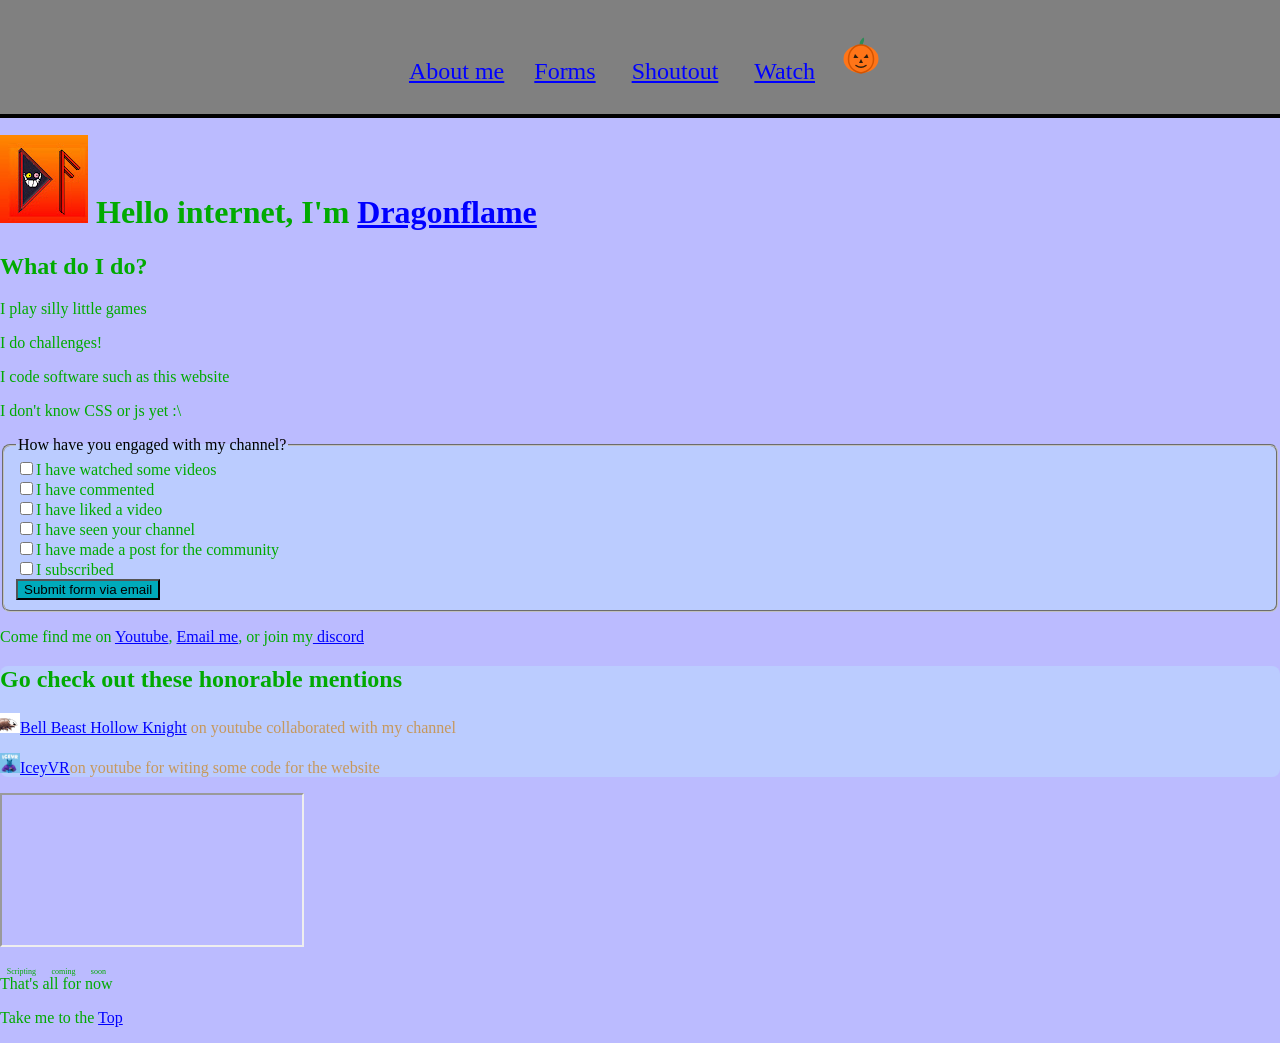
==== index.html @ 420e73eb "E" ====
<!DOCTYPE html>
<html lang="en">
  <head>
    <meta charset="UTF=8">
    <title>Dragonflame</title>
    <link rel="stylesheet" href="./style.css">
    <meta property="og:title" content="The webpage for Dragonflamegamez on youtube">
    <meta property="og:url" content="https://dragonflame.netlify.app">
    <meta property="og:description" content="I learned how to code so we have a website for my channel now--YIPPEE">
    <meta property="og:image" content="https://dragonflame.netlify.app/Profile.jpg">
    <link rel="icon" href="./Profile.jpg" type="image/jpeg">
  </head>
  <body>
    <nav class="header-div">
      <p><a href="#about">About me</a><a href="#form">Forms</a> <a href="#shout">Shoutout</a> <a href="./watch.html">Watch</a> <img src="./pumpkin.svg" alt="A silly pumpkin SVG"></p>
    </nav>
    <div id="main">
      <h1><img src="./Profile.jpg"> Hello internet, I'm <a href="https://youtube.com/@dragonflamegamez">Dragonflame</a></h1>

      <section class="wdid" id="about">

      <h2>What do I do?</h2>
      <p>I play silly little games</p>
      <p>I do challenges!</p>
      <p>I code software such as this website</p>

      <p>I don't know CSS or js yet :\</p>

      <fieldset class="box" id="form">
        <legend class="engaged-legend">How have you engaged with my channel?</legend>
        <form action="mailto:loganereman2013@gmail.com" method="post" enctype="text/plain">
          <input type="checkbox" name="Watched some videos" value="1">I have watched some videos<br>
          <input type="checkbox" name="Commented" value="1">I have commented<br>
          <input type="checkbox" name="Liked" value="1">I have liked a video<br>
          <input type="checkbox" name="Seen channel" value="1">I have seen your channel<br>
          <input type="checkbox" name="Posted for community" value="1">I have made a post for the community<br>
          <input type="checkbox" name="Subscribed" value="1">I subscribed<br>
          <button type="submit" id="submit" class="Button">
          <label for="submit">Submit form via email</label>
        </form>
      </fieldset>

      </section>

      <section id="Youtube">
        
        <p>Come find me on <a href="https://youtube.com/@dragonflamegamez" target="_blank">Youtube</a>, <a href="mailto://loganereman2013@gmail.com">Email me</a>, or join my<a href="https://discord.gg/fqnWhUD2yz"> discord</a></p>
      </section>

      <section class="box" id="shout">
        <h2>Go check out these honorable mentions</h2>
        <p class="Big"><img src="./Bell.jpg" height="20"><a href="https://youtube.com/@bellbeasthollowknight">Bell Beast Hollow Knight</a> on youtube collaborated with my channel</p>
        <p class="Big"><img src="./icey.webp" height="20"><a href="https://www.youtube.com/channel/UClAYNzR9obIhzxEHhS5_fcA">IceyVR</a>on youtube for witing some code for the website</p>
      </section>
    </div>
    <iframe src="https://www.youtube.com/embed/videoseries?list=UULFNNibeUnDLKCc7oOPMulorQ&rel=0" allow="accelerometer; autoplay; clipboard-write; encrypted-media; gyroscope; picture-in-picture" allowfullscreen>

    </iframe>
  </body>
  <footer>
    <p><ruby>That's all for now <rt>Scripting coming soon</rt></ruby></p>
    <p>Take me to the <a href="#">Top</a></p>
  </footer>
</html>
---- style.css ----
html {
  background-color: #BBBBFF;
  /*Original: BBBBFF*/
  color: #01AA01;
  /*Original: 01AA01*/
}

a:link {
  color: #0000FF;
}
a:visited {
  color: #00BB00;
}
a:hover {
  color: #00BBBB;
}
a:active {
  color: #FF0000;
}

.Button {
  background-color: #00AABB;
  /*Original: 00AABB*/
}
.engaged-legend {
  color: black;
  /*Original: Black*/
  
}
.box {
  background-color: #BBCCFF;
  /*Original: BBCCFF*/
  border-radius: 8px;
}

.Big {
  color: rgb(198, 152, 93);
}

.header-div {
  background-color: grey;
  color: #000001;
  width: 100%;
  padding: 5px 0;
  text-align: center;
  font-size: x-large;
  box-shadow: 0px 4px 0px #000001;
}

body {
  margin: 0;
}

.header-div a {
  margin: 0 15px;
}
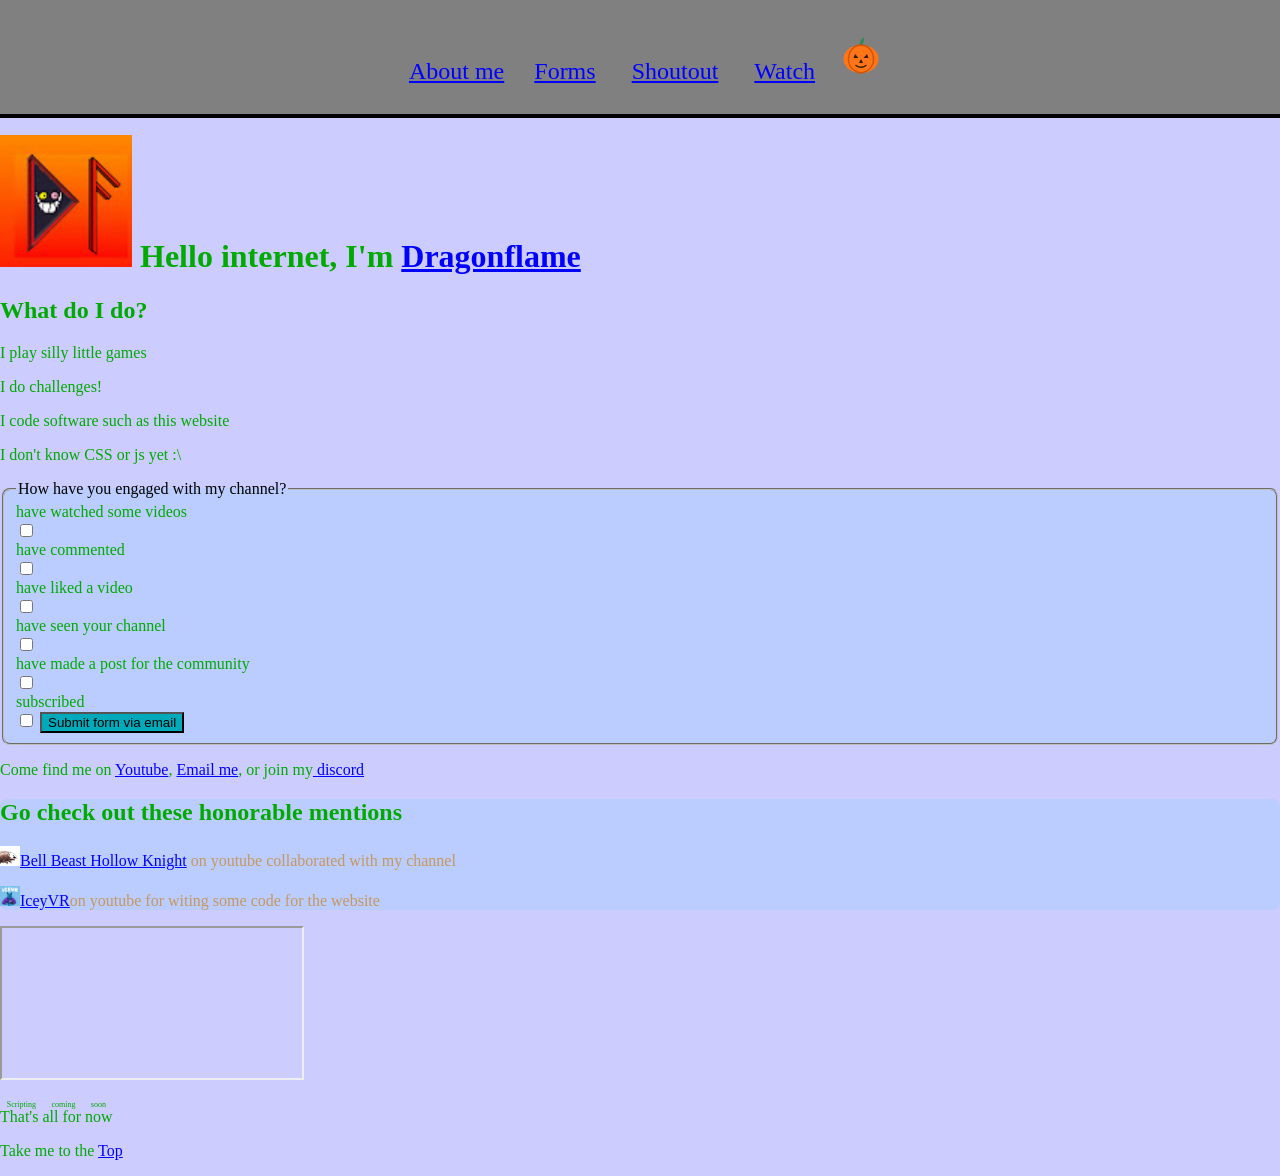
==== commit b56ebb3b: "E" ====
--- a/index.html
+++ b/index.html
@@ -1,6 +1,7 @@
 <!DOCTYPE html>
 <html lang="en">
   <head>
+    <meta http-equiv="Content-Security-Policy" content="upgrade-insecure-requests">
     <meta charset="UTF=8">
     <title>Dragonflame</title>
     <link rel="stylesheet" href="./style.css">
@@ -9,13 +10,14 @@
     <meta property="og:description" content="I learned how to code so we have a website for my channel now--YIPPEE">
     <meta property="og:image" content="https://dragonflame.netlify.app/Profile.jpg">
     <link rel="icon" href="./Profile.jpg" type="image/jpeg">
+    <meta name="description" content="I learned how to code so we have a website for my channel now--YIPPEE">
   </head>
   <body>
     <nav class="header-div">
-      <p><a href="#about">About me</a><a href="#form">Forms</a> <a href="#shout">Shoutout</a> <a href="./watch.html">Watch</a> <img src="./pumpkin.svg" alt="A silly pumpkin SVG"></p>
+      <p><a href="#about">About me</a><a href="#form">Forms</a> <a href="#shout">Shoutout</a> <a href="./watch.html">Watch</a> <img src="./pumpkin.svg" alt="A silly pumpkin SVG" width="50" height="50"></p>
     </nav>
-    <div id="main">
-      <h1><img src="./Profile.jpg"> Hello internet, I'm <a href="https://youtube.com/@dragonflamegamez">Dragonflame</a></h1>
+    <main>
+      <h1><img src="./Profile.jpg" alt="Stylized initials of DF" width="132" height="132"> Hello internet, I'm <a href="https://youtube.com/@dragonflamegamez">Dragonflame</a></h1>
 
       <section class="wdid" id="about">
 
@@ -29,12 +31,19 @@
       <fieldset class="box" id="form">
         <legend class="engaged-legend">How have you engaged with my channel?</legend>
         <form action="mailto:loganereman2013@gmail.com" method="post" enctype="text/plain">
-          <input type="checkbox" name="Watched some videos" value="1">I have watched some videos<br>
-          <input type="checkbox" name="Commented" value="1">I have commented<br>
-          <input type="checkbox" name="Liked" value="1">I have liked a video<br>
-          <input type="checkbox" name="Seen channel" value="1">I have seen your channel<br>
-          <input type="checkbox" name="Posted for community" value="1">I have made a post for the community<br>
-          <input type="checkbox" name="Subscribed" value="1">I subscribed<br>
+          
+          <label for="f1" class="breakthis">have watched some videos</label>
+          <input type="checkbox" name="Watched some videos" value="1" id="f1">
+          <label for="f2" class="breakthis">have commented</label>
+          <input type="checkbox" name="Commented" value="1" id="f2">
+          <label for="f3" class="breakthis">have liked a video</label>
+          <input type="checkbox" name="Liked" value="1" id="f3">
+          <label for="f4" class="breakthis">have seen your channel</label>
+          <input type="checkbox" name="Seen channel" value="1" id="f4">
+          <label for="f5" class="breakthis">have made a post for the community</label>
+          <input type="checkbox" name="Posted for community" value="1" id="f5">
+          <label for="f6" class="breakthis">subscribed</label>
+          <input type="checkbox" name="Subscribed" value="1" id="f6">
           <button type="submit" id="submit" class="Button">
           <label for="submit">Submit form via email</label>
         </form>
@@ -49,11 +58,11 @@
 
       <section class="box" id="shout">
         <h2>Go check out these honorable mentions</h2>
-        <p class="Big"><img src="./Bell.jpg" height="20"><a href="https://youtube.com/@bellbeasthollowknight">Bell Beast Hollow Knight</a> on youtube collaborated with my channel</p>
-        <p class="Big"><img src="./icey.webp" height="20"><a href="https://www.youtube.com/channel/UClAYNzR9obIhzxEHhS5_fcA">IceyVR</a>on youtube for witing some code for the website</p>
+        <p class="Big"><img src="./Bell.jpg" height="20" width="20" alt="Bell Beast from the game Silk Song"><a href="https://youtube.com/@bellbeasthollowknight">Bell Beast Hollow Knight</a> on youtube collaborated with my channel</p>
+        <p class="Big"><img src="./icey.webp" height="20" width="20" alt="Shoutout Profile picture"><a href="https://www.youtube.com/channel/UClAYNzR9obIhzxEHhS5_fcA">IceyVR</a>on youtube for witing some code for the website</p>
       </section>
-    </div>
-    <iframe src="https://www.youtube.com/embed/videoseries?list=UULFNNibeUnDLKCc7oOPMulorQ&rel=0" allow="accelerometer; autoplay; clipboard-write; encrypted-media; gyroscope; picture-in-picture" allowfullscreen>
+    </main>
+    <iframe title="All of my videos" src="https://www.youtube.com/embed/videoseries?list=UULFNNibeUnDLKCc7oOPMulorQ&rel=0" allow="accelerometer; autoplay; clipboard-write; encrypted-media; gyroscope; picture-in-picture" allowfullscreen>
 
     </iframe>
   </body>
--- a/style.css
+++ b/style.css
@@ -1,8 +1,9 @@
 html {
-  background-color: #BBBBFF;
+  background-color: #CCCCFF;
   /*Original: BBBBFF*/
   color: #01AA01;
   /*Original: 01AA01*/
+  font-display: optional;
 }
 
 a:link {
@@ -55,3 +56,6 @@
   margin: 0 15px;
 }
 
+.breakthis {
+  display: block;
+}
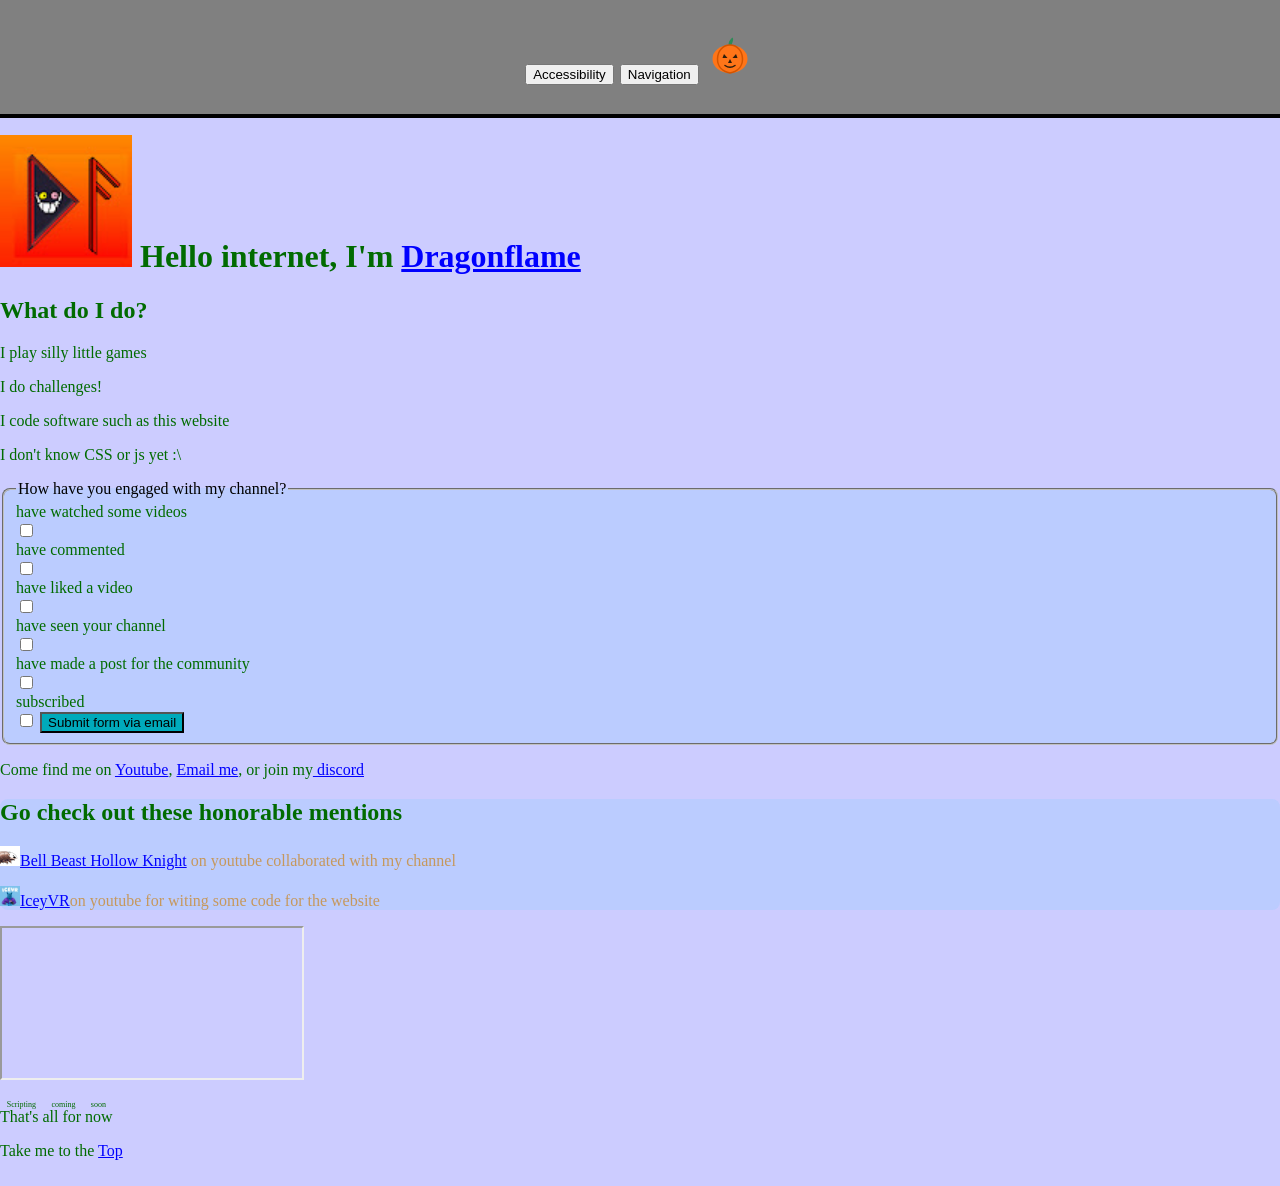
==== commit 06d7dc10: "e" ====
--- a/index.html
+++ b/index.html
@@ -14,10 +14,28 @@
   </head>
   <body>
     <nav class="header-div">
-      <p><a href="#about">About me</a><a href="#form">Forms</a> <a href="#shout">Shoutout</a> <a href="./watch.html">Watch</a> <img src="./pumpkin.svg" alt="A silly pumpkin SVG" width="50" height="50"></p>
+      <p> <button onclick="document.getElementById('Accessibility').showModal()">Accessibility</button> <button onclick="document.getElementById('Goto').showModal()">Navigation</button> <img src="./pumpkin.svg" alt="" width="50" height="50" aria-hidden="true"></p>
     </nav>
     <main>
-      <h1><img src="./Profile.jpg" alt="Stylized initials of DF" width="132" height="132"> Hello internet, I'm <a href="https://youtube.com/@dragonflamegamez">Dragonflame</a></h1>
+      <dialog id="Goto">
+        <h3>Navigation</h3>
+        <a href="#about">About me</a>
+        <a href="#form">Forms</a>
+        <a href="#shout">Shoutout</a>
+        <a href="./watch.html">Watch</a>
+        <a href="#">Home</a>
+        <form method="dialog">
+          <button>Close</button>
+        </form>
+      </dialog>
+      <dialog id="Accessibility">
+        <h3>Accessibility</h3>
+        <p>Sorry, no accessibility toggles yet, come back soon.</p>
+        <form method="dialog">
+          <button>Close</button>
+        </form>
+      </dialog>
+      <h1><img src="./Profile.jpg" alt="Stylized initials of DF" width="132" height="132" aria-hidden="true"> Hello internet, I'm <a href="https://youtube.com/@dragonflamegamez">Dragonflame</a></h1>
 
       <section class="wdid" id="about">
 
@@ -58,8 +76,8 @@
 
       <section class="box" id="shout">
         <h2>Go check out these honorable mentions</h2>
-        <p class="Big"><img src="./Bell.jpg" height="20" width="20" alt="Bell Beast from the game Silk Song"><a href="https://youtube.com/@bellbeasthollowknight">Bell Beast Hollow Knight</a> on youtube collaborated with my channel</p>
-        <p class="Big"><img src="./icey.webp" height="20" width="20" alt="Shoutout Profile picture"><a href="https://www.youtube.com/channel/UClAYNzR9obIhzxEHhS5_fcA">IceyVR</a>on youtube for witing some code for the website</p>
+        <p class="Big"><img src="./Bell.jpg" height="20" width="20" alt="Bell Beast from the game Silk Song"><a href="https://youtube.com/@bellbeasthollowknight" aria-hidden="true">Bell Beast Hollow Knight</a> on youtube collaborated with my channel</p>
+        <p class="Big"><img src="./icey.webp" height="20" width="20" alt="Shoutout Profile picture"><a href="https://www.youtube.com/channel/UClAYNzR9obIhzxEHhS5_fcA" aria-hidden="true">IceyVR</a>on youtube for witing some code for the website</p>
       </section>
     </main>
     <iframe title="All of my videos" src="https://www.youtube.com/embed/videoseries?list=UULFNNibeUnDLKCc7oOPMulorQ&rel=0" allow="accelerometer; autoplay; clipboard-write; encrypted-media; gyroscope; picture-in-picture" allowfullscreen>
@@ -70,4 +88,5 @@
     <p><ruby>That's all for now <rt>Scripting coming soon</rt></ruby></p>
     <p>Take me to the <a href="#">Top</a></p>
   </footer>
+  <a class="hidden_box" href="./guy1.html" aria-label="Bottom of page"><div class="hidden_box"></div></a>
 </html>
--- a/style.css
+++ b/style.css
@@ -1,7 +1,7 @@
 html {
   background-color: #CCCCFF;
   /*Original: BBBBFF*/
-  color: #01AA01;
+  color: #016b01;
   /*Original: 01AA01*/
   font-display: optional;
 }
@@ -58,4 +58,9 @@
 
 .breakthis {
   display: block;
+}
+
+.hidden_box {
+  width: 500px;
+  height: 10px;
 }
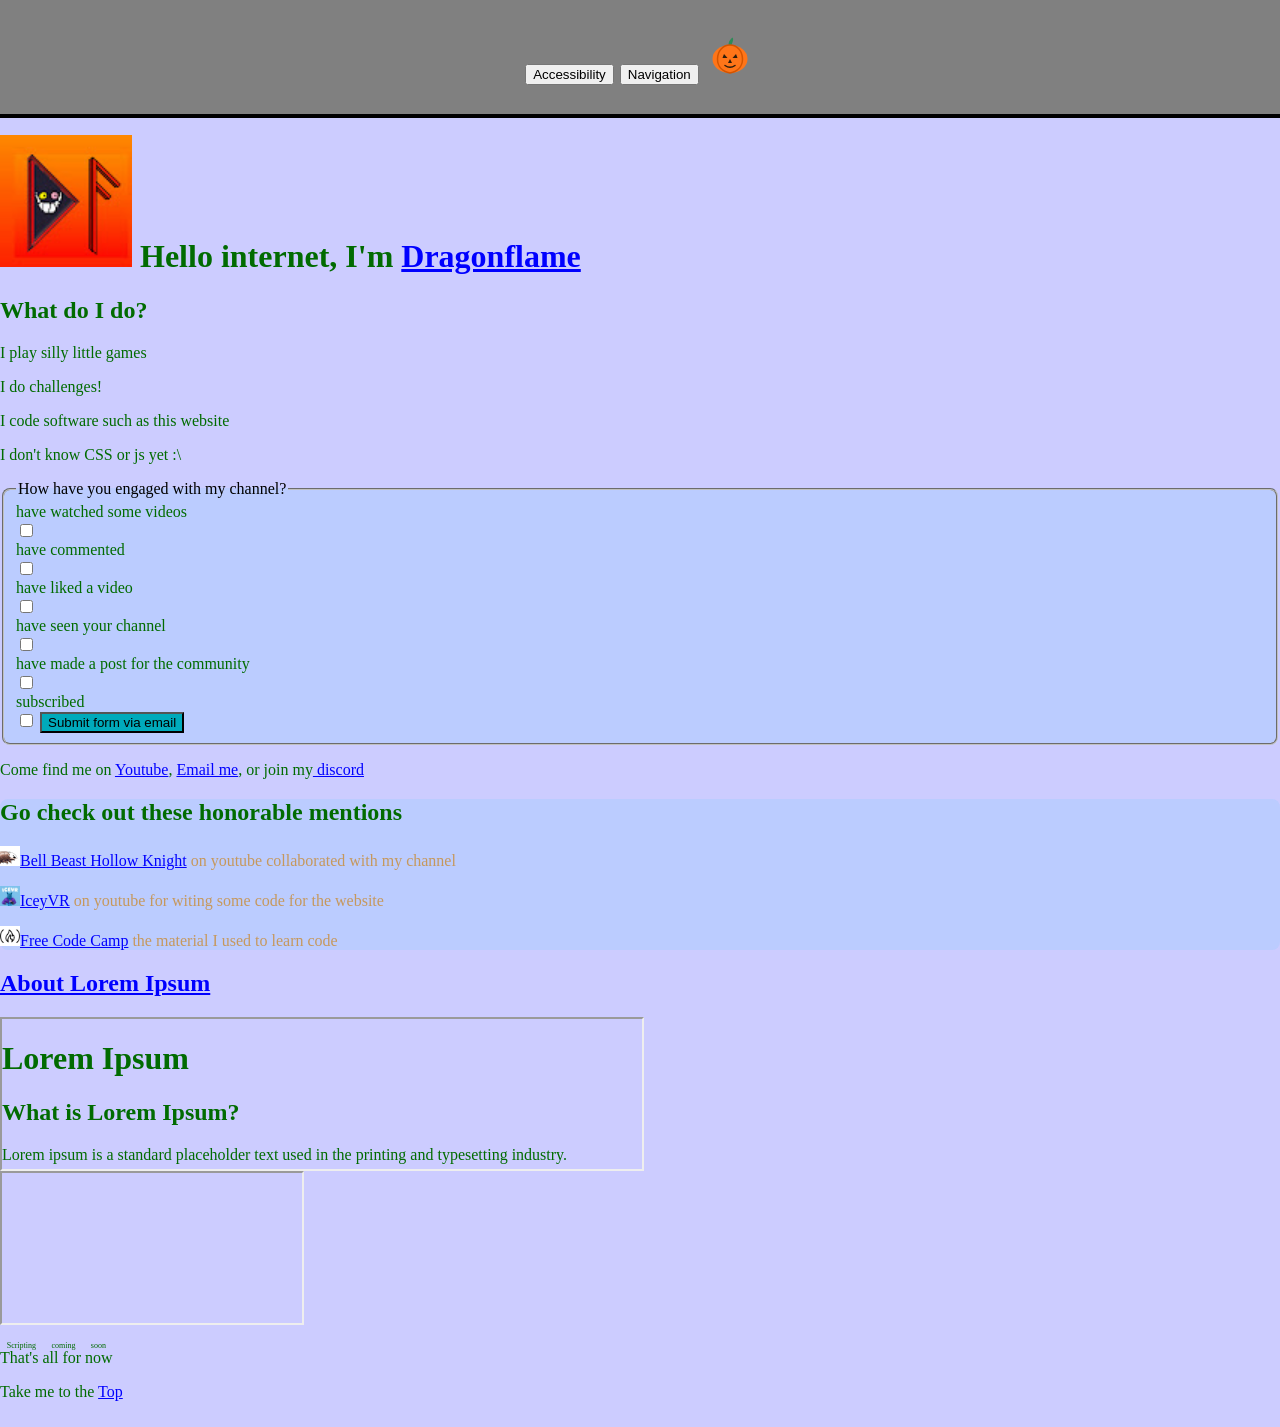
==== commit 5b2a1bcf: "e" ====
--- a/index.html
+++ b/index.html
@@ -76,9 +76,12 @@
 
       <section class="box" id="shout">
         <h2>Go check out these honorable mentions</h2>
-        <p class="Big"><img src="./Bell.jpg" height="20" width="20" alt="Bell Beast from the game Silk Song"><a href="https://youtube.com/@bellbeasthollowknight" aria-hidden="true">Bell Beast Hollow Knight</a> on youtube collaborated with my channel</p>
-        <p class="Big"><img src="./icey.webp" height="20" width="20" alt="Shoutout Profile picture"><a href="https://www.youtube.com/channel/UClAYNzR9obIhzxEHhS5_fcA" aria-hidden="true">IceyVR</a>on youtube for witing some code for the website</p>
+        <p class="Big"><img src="./Bell.jpg" height="20" width="20" alt="Bell Beast from the game Silk Song" aria-hidden="true"><a href="https://youtube.com/@bellbeasthollowknight" >Bell Beast Hollow Knight</a> on youtube collaborated with my channel</p>
+        <p class="Big"><img src="./icey.webp" height="20" width="20" alt="Shoutout Profile picture" aria-hidden="true"><a href="https://www.youtube.com/channel/UClAYNzR9obIhzxEHhS5_fcA" >IceyVR</a> on youtube for witing some code for the website</p>
+        <p class="Big"><img src="./FCC.jpeg" height="20" width="20" alt="freeCodeCamp" aria-hidden="true"><a href="https://www.youtube.com/channel/UClAYNzR9obIhzxEHhS5_fcA" >Free Code Camp</a> the material I used to learn code</p>
       </section>
+    <a target="_blank" href="./lorem.html"><h2>About Lorem Ipsum</h2></a>
+    <iframe title="Lorem Ipsum" src="./lorem.html" width="50%" height="100%"></iframe>
     </main>
     <iframe title="All of my videos" src="https://www.youtube.com/embed/videoseries?list=UULFNNibeUnDLKCc7oOPMulorQ&rel=0" allow="accelerometer; autoplay; clipboard-write; encrypted-media; gyroscope; picture-in-picture" allowfullscreen>
 
--- a/style.css
+++ b/style.css
@@ -63,4 +63,34 @@
 .hidden_box {
   width: 500px;
   height: 10px;
+}
+
+.lore-img {
+  /* 1. Define your base variable as 0 (not zoomed) */
+  --zoom: 0;
+  
+  /* 2. Math out your scale: 1 (normal size) plus your zoom multiplier times how big you want it (e.g., scale 2) */
+  transform: scale(calc(1 + (var(--zoom) * 1))); 
+  
+  transition: transform 0.2s ease;
+  cursor: zoom-in;
+}
+
+/* When the image is clicked/focused, flip the variable switch to 1 */
+.lore-img:focus {
+  --zoom: 1;
+  cursor: zoom-out;
+  outline: none;
+  position: relative;
+  z-index: 100;
+  transform-origin: top left;
+}
+
+iframe {
+  display: block;
+}
+
+.note {
+  font-size: small;
+  color: #555555;
 }
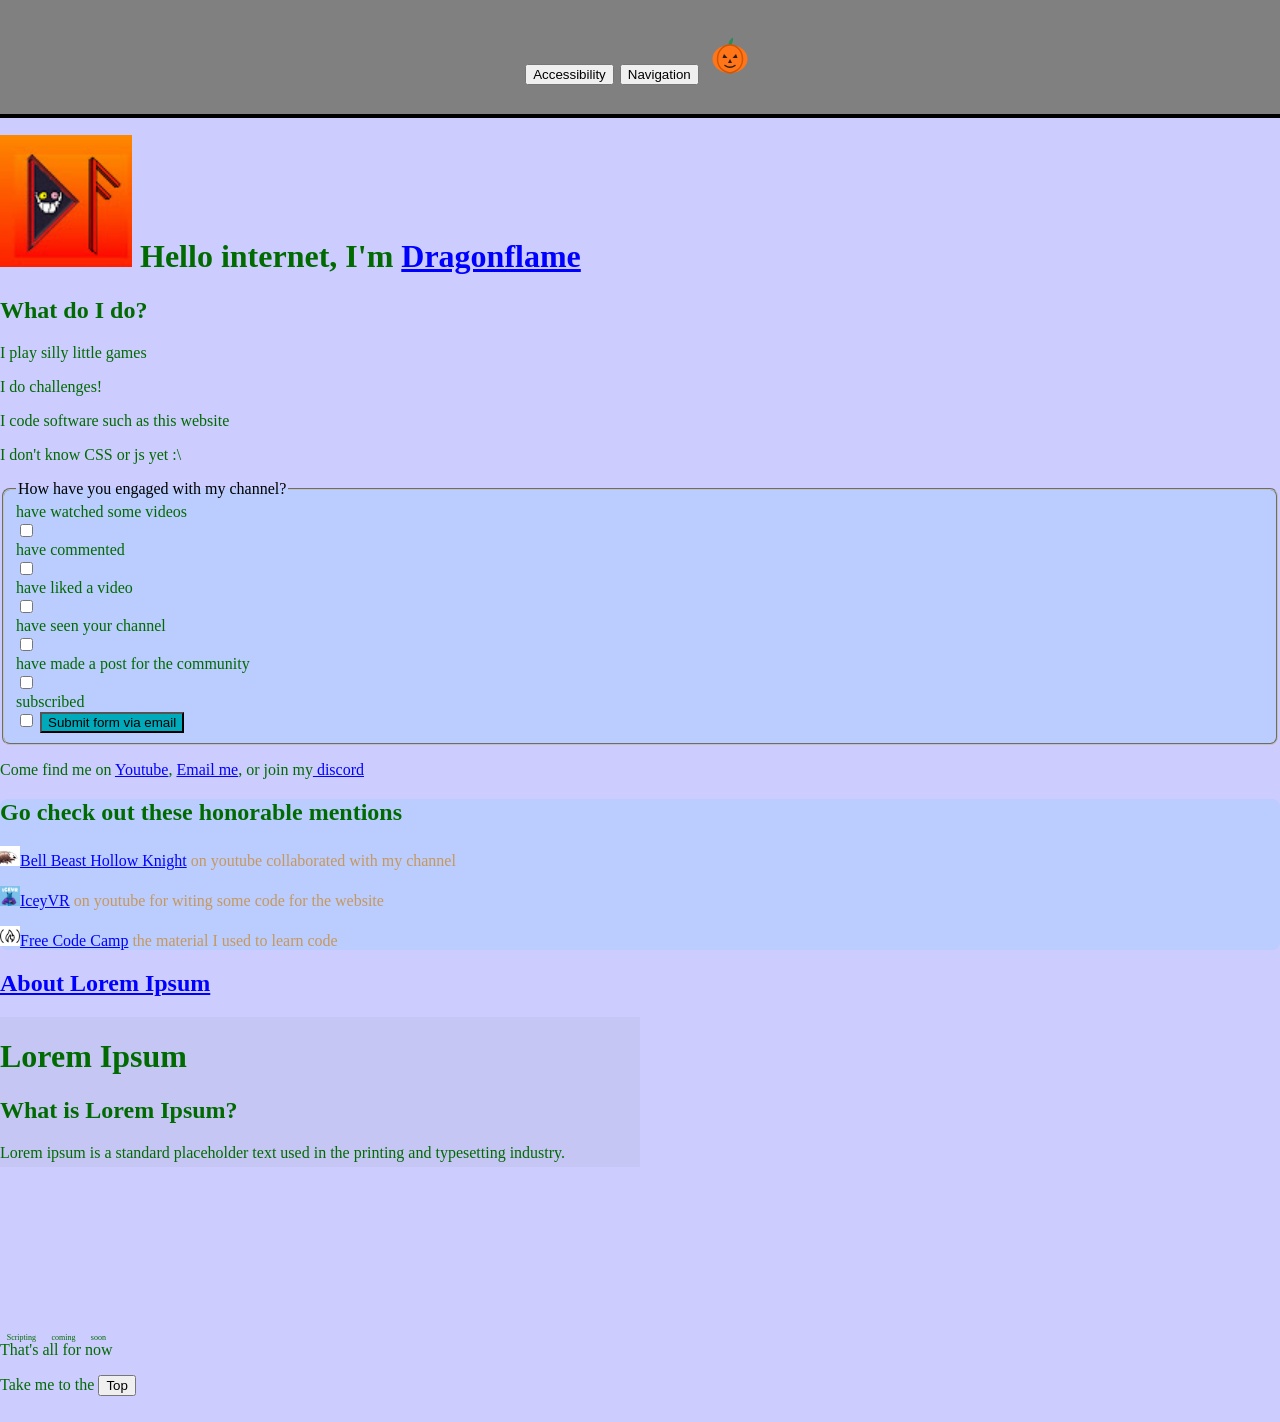
==== commit 3158a59a: "e" ====
--- a/index.html
+++ b/index.html
@@ -80,7 +80,7 @@
         <p class="Big"><img src="./icey.webp" height="20" width="20" alt="Shoutout Profile picture" aria-hidden="true"><a href="https://www.youtube.com/channel/UClAYNzR9obIhzxEHhS5_fcA" >IceyVR</a> on youtube for witing some code for the website</p>
         <p class="Big"><img src="./FCC.jpeg" height="20" width="20" alt="freeCodeCamp" aria-hidden="true"><a href="https://www.youtube.com/channel/UClAYNzR9obIhzxEHhS5_fcA" >Free Code Camp</a> the material I used to learn code</p>
       </section>
-    <a target="_blank" href="./lorem.html"><h2>About Lorem Ipsum</h2></a>
+    <a target="_blank" href="./lorem.html" scrolling="no"><h2>About Lorem Ipsum</h2></a>
     <iframe title="Lorem Ipsum" src="./lorem.html" width="50%" height="100%"></iframe>
     </main>
     <iframe title="All of my videos" src="https://www.youtube.com/embed/videoseries?list=UULFNNibeUnDLKCc7oOPMulorQ&rel=0" allow="accelerometer; autoplay; clipboard-write; encrypted-media; gyroscope; picture-in-picture" allowfullscreen>
@@ -89,7 +89,7 @@
   </body>
   <footer>
     <p><ruby>That's all for now <rt>Scripting coming soon</rt></ruby></p>
-    <p>Take me to the <a href="#">Top</a></p>
+    <p>Take me to the <a href="#"><button>Top</button></a></p>
   </footer>
   <a class="hidden_box" href="./guy1.html" aria-label="Bottom of page"><div class="hidden_box"></div></a>
 </html>
--- a/style.css
+++ b/style.css
@@ -93,4 +93,7 @@
 .note {
   font-size: small;
   color: #555555;
+}
+iframe {
+  border: none;
 }
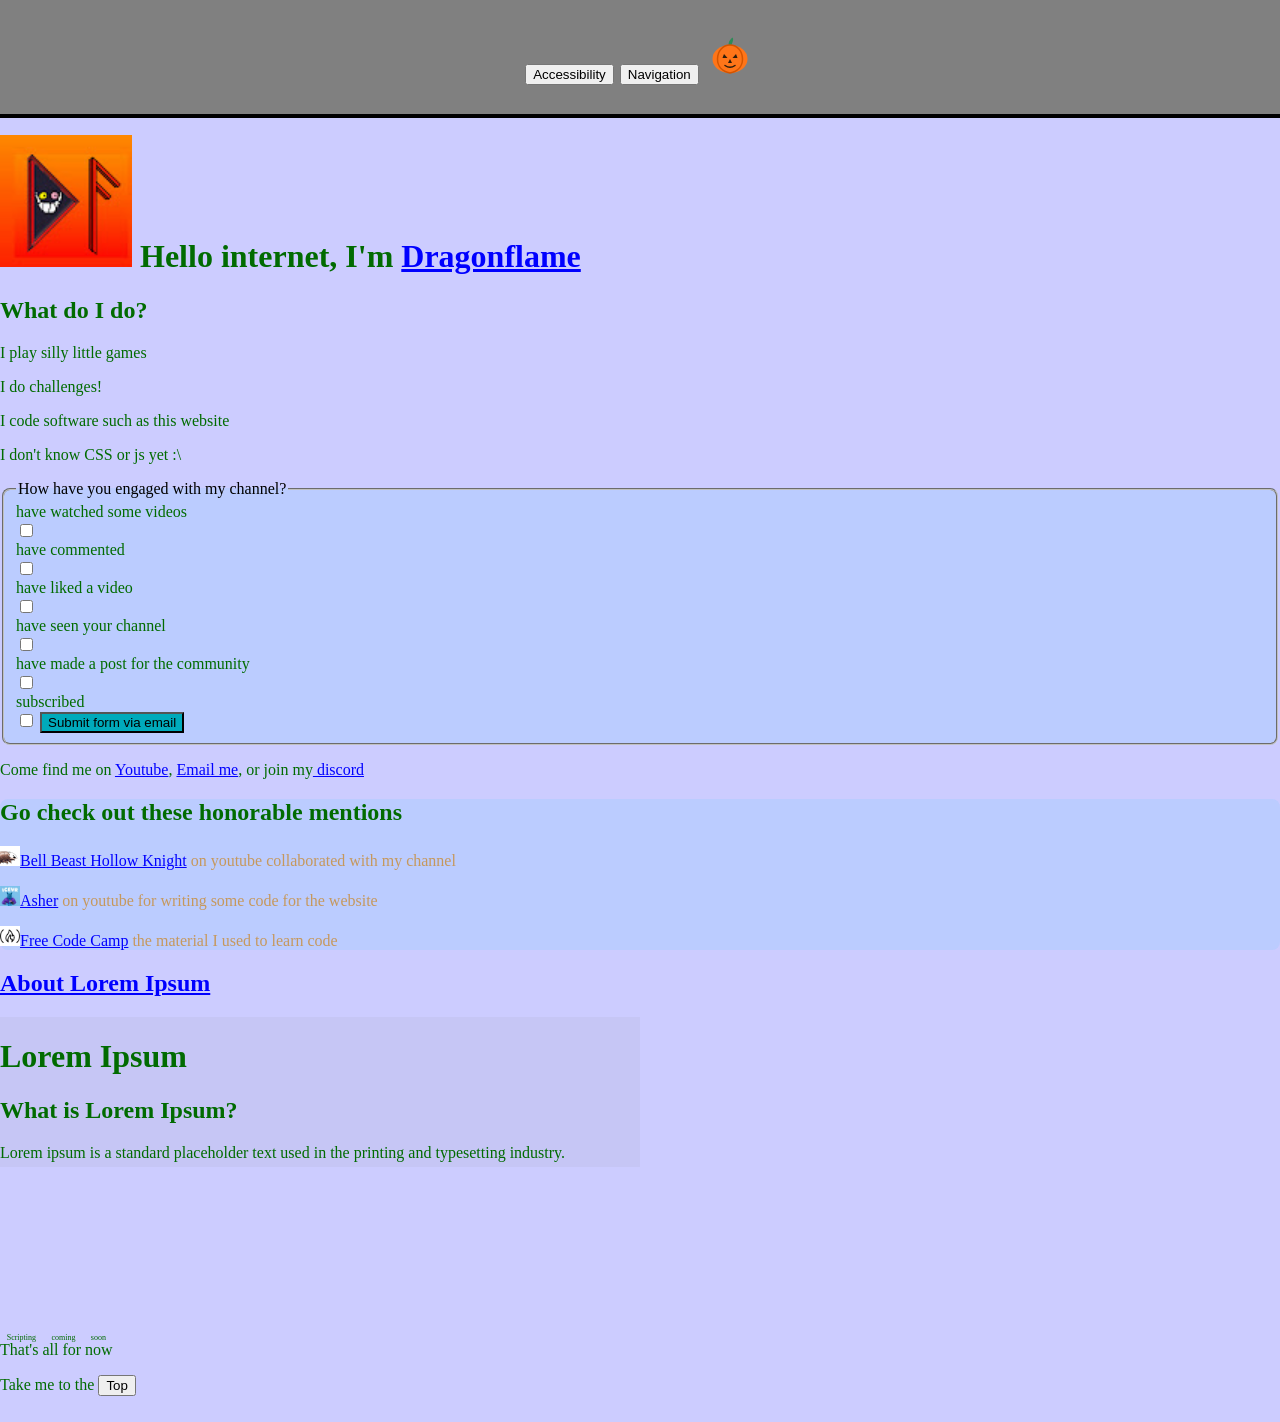
==== commit c03883dc: "e" ====
--- a/index.html
+++ b/index.html
@@ -19,11 +19,12 @@
     <main>
       <dialog id="Goto">
         <h3>Navigation</h3>
-        <a href="#about">About me</a>
-        <a href="#form">Forms</a>
-        <a href="#shout">Shoutout</a>
-        <a href="./watch.html">Watch</a>
-        <a href="#">Home</a>
+        <a href="#about" style="margin: 5px">About me</a><br>
+        <a href="#form" style="margin: 5px">Forms</a><br>
+        <a href="#shout" style="margin: 5px">Shoutout</a><br>
+        <a href="./watch.html" style="margin: 5px">Watch</a><br>
+        <a href="./code.html" style="margin: 5px">Learn to code</a><br>
+        <a href="#" style="margin: 5px">Home</a>
         <form method="dialog">
           <button>Close</button>
         </form>
@@ -77,7 +78,7 @@
       <section class="box" id="shout">
         <h2>Go check out these honorable mentions</h2>
         <p class="Big"><img src="./Bell.jpg" height="20" width="20" alt="Bell Beast from the game Silk Song" aria-hidden="true"><a href="https://youtube.com/@bellbeasthollowknight" >Bell Beast Hollow Knight</a> on youtube collaborated with my channel</p>
-        <p class="Big"><img src="./icey.webp" height="20" width="20" alt="Shoutout Profile picture" aria-hidden="true"><a href="https://www.youtube.com/channel/UClAYNzR9obIhzxEHhS5_fcA" >IceyVR</a> on youtube for witing some code for the website</p>
+        <p class="Big"><img src="./icey.webp" height="20" width="20" alt="Shoutout Profile picture" aria-hidden="true"><a href="https://www.youtube.com/channel/UClAYNzR9obIhzxEHhS5_fcA" >Asher</a> on youtube for writing some code for the website</p>
         <p class="Big"><img src="./FCC.jpeg" height="20" width="20" alt="freeCodeCamp" aria-hidden="true"><a href="https://www.youtube.com/channel/UClAYNzR9obIhzxEHhS5_fcA" >Free Code Camp</a> the material I used to learn code</p>
       </section>
     <a target="_blank" href="./lorem.html" scrolling="no"><h2>About Lorem Ipsum</h2></a>
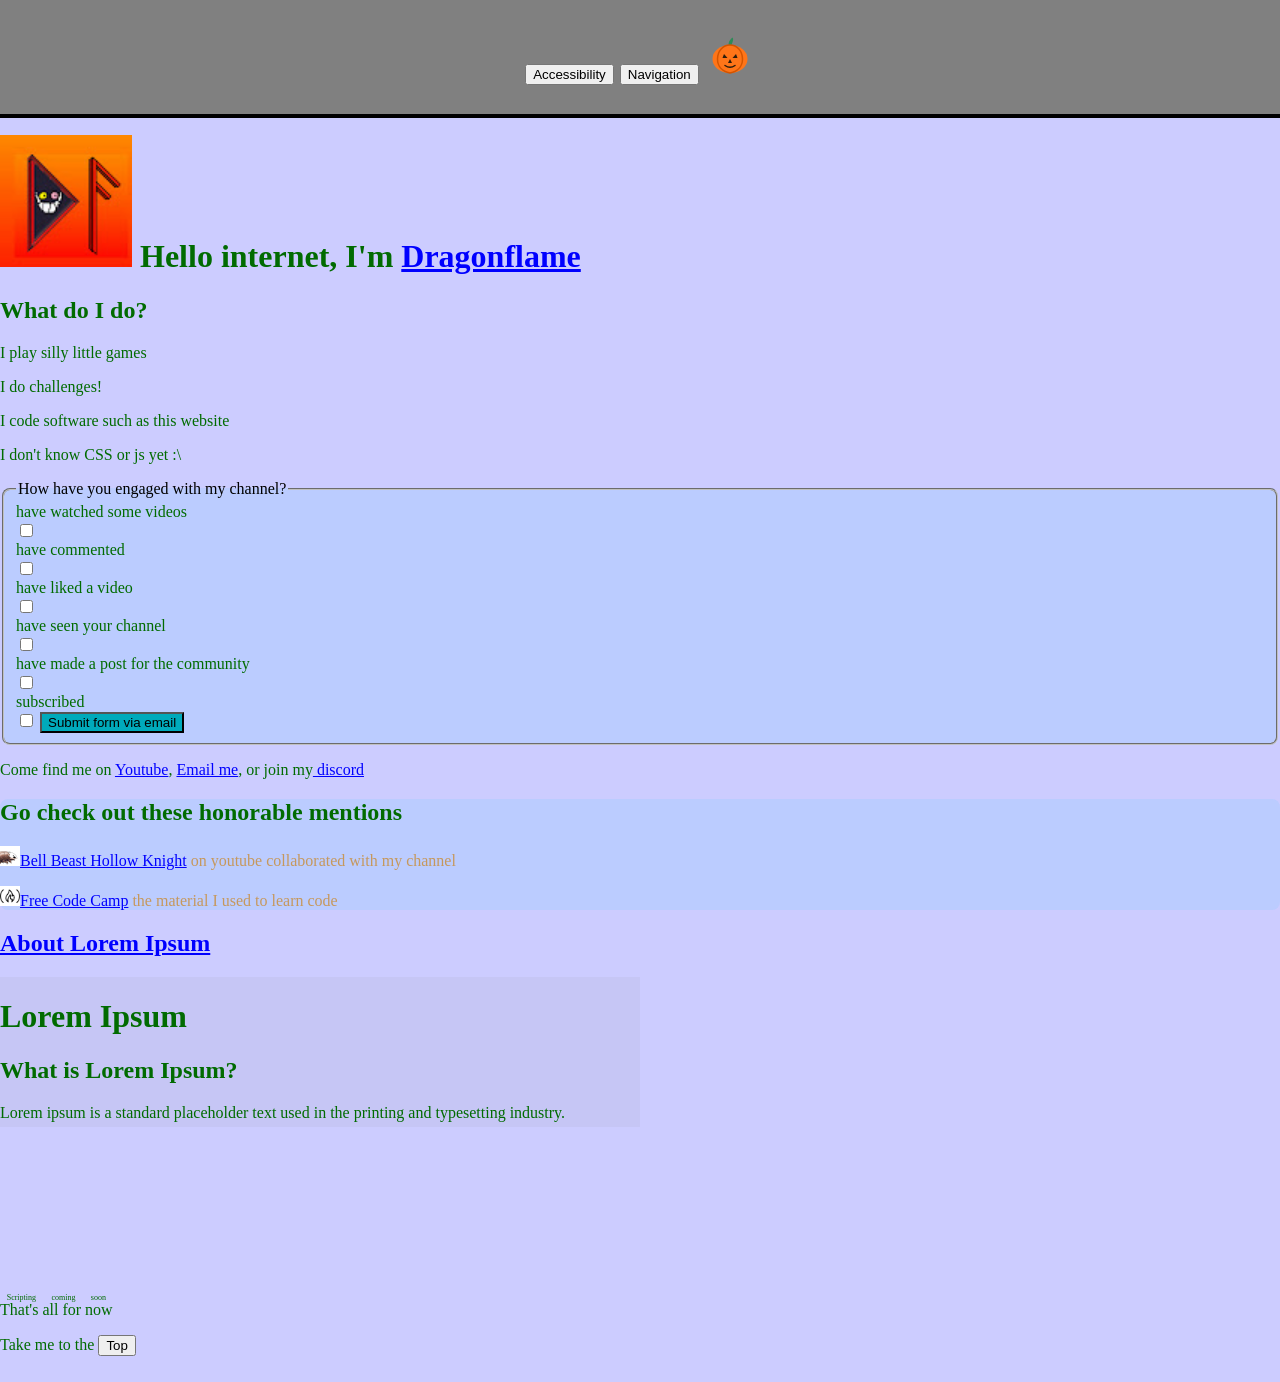
==== commit 2e60f0dd: "e" ====
--- a/index.html
+++ b/index.html
@@ -78,7 +78,6 @@
       <section class="box" id="shout">
         <h2>Go check out these honorable mentions</h2>
         <p class="Big"><img src="./Bell.jpg" height="20" width="20" alt="Bell Beast from the game Silk Song" aria-hidden="true"><a href="https://youtube.com/@bellbeasthollowknight" >Bell Beast Hollow Knight</a> on youtube collaborated with my channel</p>
-        <p class="Big"><img src="./icey.webp" height="20" width="20" alt="Shoutout Profile picture" aria-hidden="true"><a href="https://www.youtube.com/channel/UClAYNzR9obIhzxEHhS5_fcA" >Asher</a> on youtube for writing some code for the website</p>
         <p class="Big"><img src="./FCC.jpeg" height="20" width="20" alt="freeCodeCamp" aria-hidden="true"><a href="https://www.youtube.com/channel/UClAYNzR9obIhzxEHhS5_fcA" >Free Code Camp</a> the material I used to learn code</p>
       </section>
     <a target="_blank" href="./lorem.html" scrolling="no"><h2>About Lorem Ipsum</h2></a>
